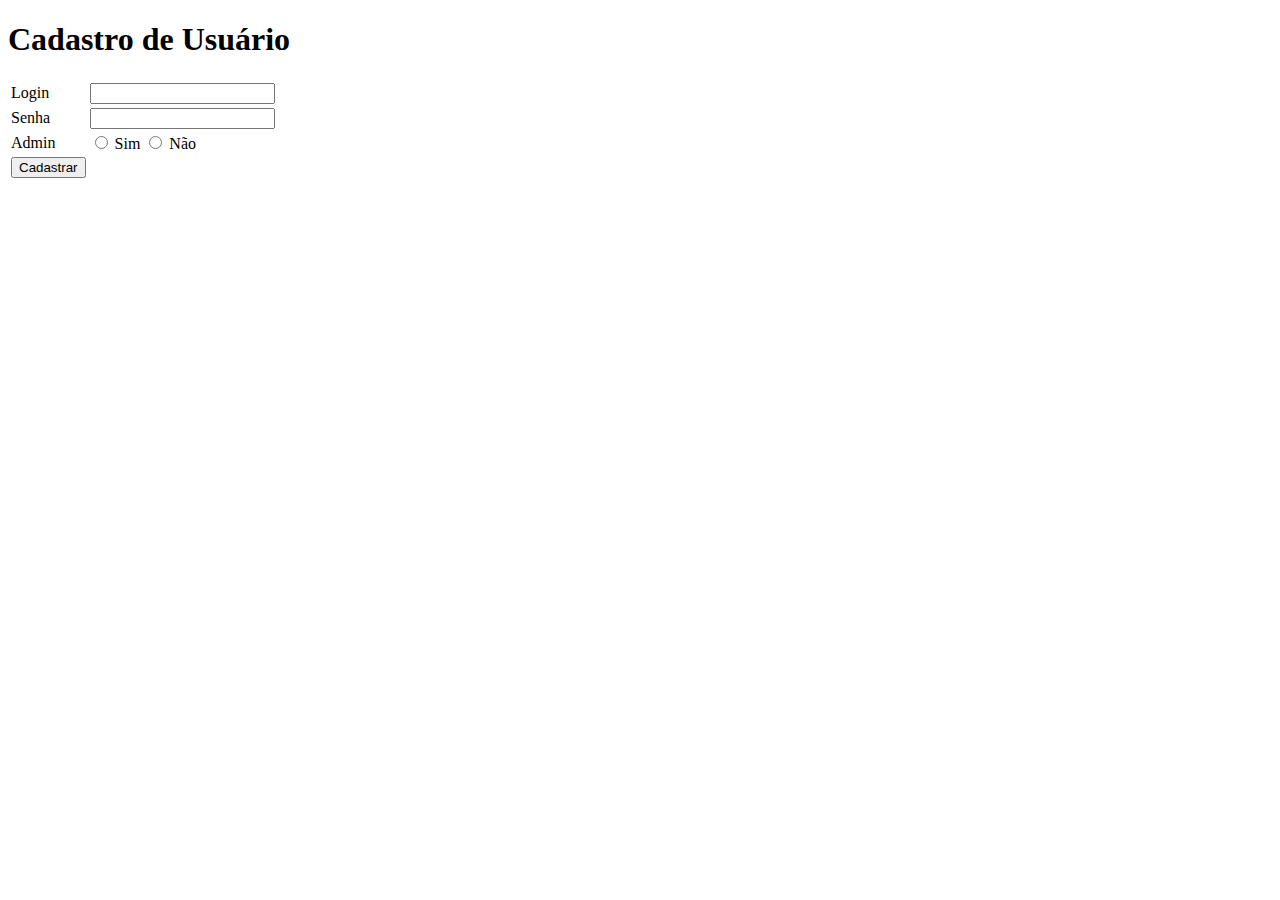
==== src/main/resources/templates/cadastrarUsuario.html @ fca7889d "spring security em processo" ====
<!DOCTYPE html>
<html lang="pt-br" xmlns:th="http://www.thymeleaf.org">
<head>
    <meta charset="UTF-8"/>
    <title>Motos a venda</title>
    <div th:replace="~{fragments/fragments :: bootstrap-css}"></div>
    <link rel="stylesheet" href="/css/cadastro.css">

</head>
<body>
    <div th:replace="~{fragments/fragments :: navbar}"></div>
    <div th:replace="~{fragments/fragments :: header}"></div>

    <form class="formulario" th:action="@{/doSalvarUsuario}" th:object="${usuario}" method="post">
        <h1>Cadastro de Usuário</h1>

        <input type="hidden" id="id" th:field="*{id}"/>
        <table>
            <tr>
                <td class="coluna1"><label for="username">Login</label></td>
                <td><input id="username" type="text" th:field="*{username}"></td>
            </tr>
            <tr>
                <td class="coluna1"><label for="password">Senha</label></td>
                <td><input id="password" type="text" th:field="*{password}"></td>
            </tr>
            <tr>
                <td class="coluna1"><label>Admin</label></td>
                <td>
                    <input type="radio" th:field="*{isAdmin}" value="true"> Sim
                    <input type="radio" th:field="*{isAdmin}" value="false" th:checked="true"> Não
                </td>
            </tr>
            <tr>
                <td><button class="botao" type="submit">Cadastrar</button></td>
            </tr>
        </table>
    </form>

    <div th:replace="~{fragments/fragments :: footer}"></div>
    <div th:replace="~{fragments/fragments :: bootstrap-js1}"></div>
    <div th:replace="~{fragments/fragments :: bootstrap-js2}"></div>
</body>
</html>
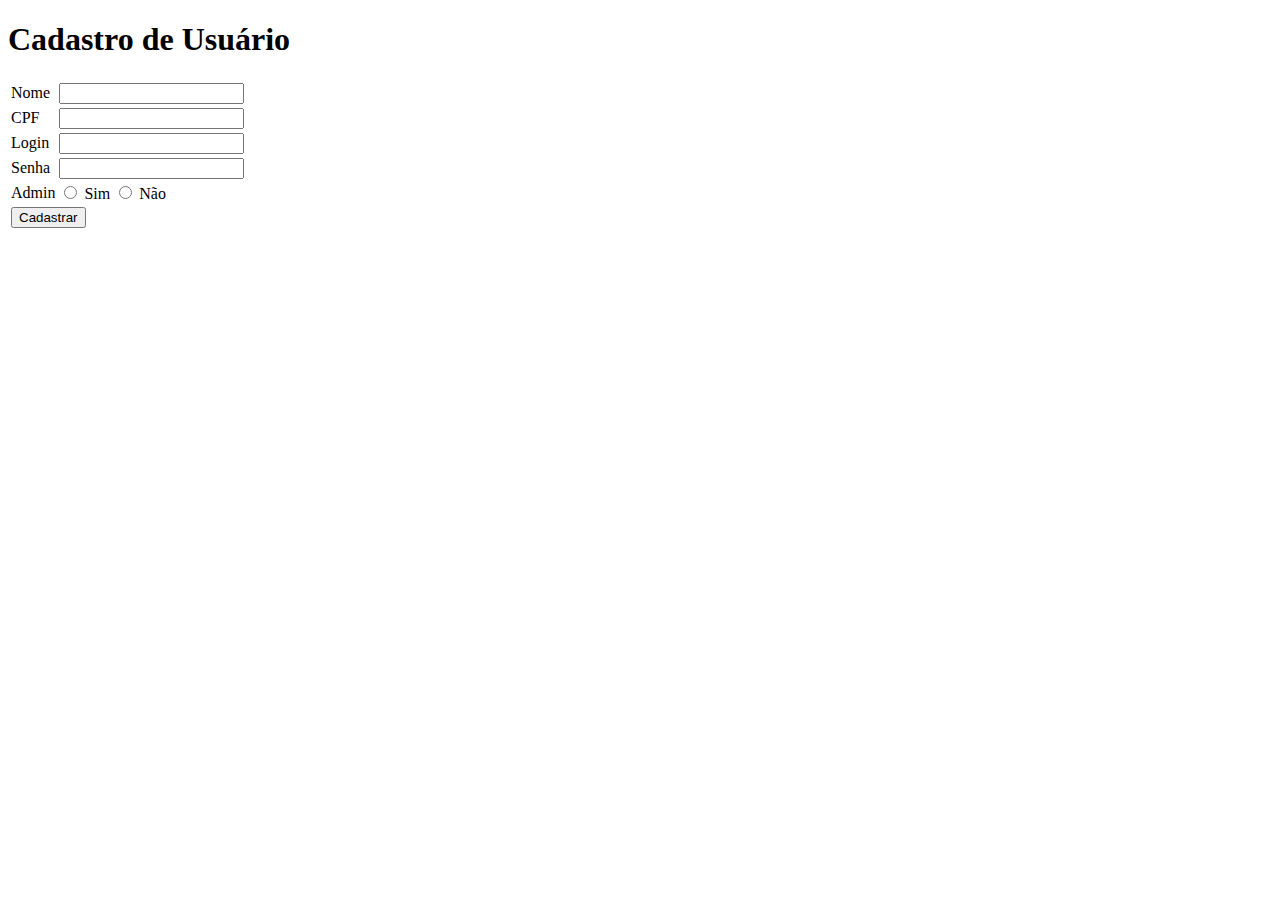
==== commit c5f2911a: "novas alterações" ====
--- a/src/main/resources/templates/cadastrarUsuario.html
+++ b/src/main/resources/templates/cadastrarUsuario.html
@@ -17,6 +17,14 @@
         <input type="hidden" id="id" th:field="*{id}"/>
         <table>
             <tr>
+                <td><label for="nome">Nome</label></td>
+                <td><input type="text" id="nome" th:field="*{nome}"></td>
+            </tr>
+            <tr>
+                <td><label for="cpf">CPF</label></td>
+                <td><input type="text" id="cpf" th:field="*{cpf}"></td>
+            </tr>
+            <tr>
                 <td class="coluna1"><label for="username">Login</label></td>
                 <td><input id="username" type="text" th:field="*{username}"></td>
             </tr>
@@ -32,7 +40,7 @@
                 </td>
             </tr>
             <tr>
-                <td><button class="botao" type="submit">Cadastrar</button></td>
+                <td colspan="2"><button class="botao" type="submit">Cadastrar</button></td>
             </tr>
         </table>
     </form>
